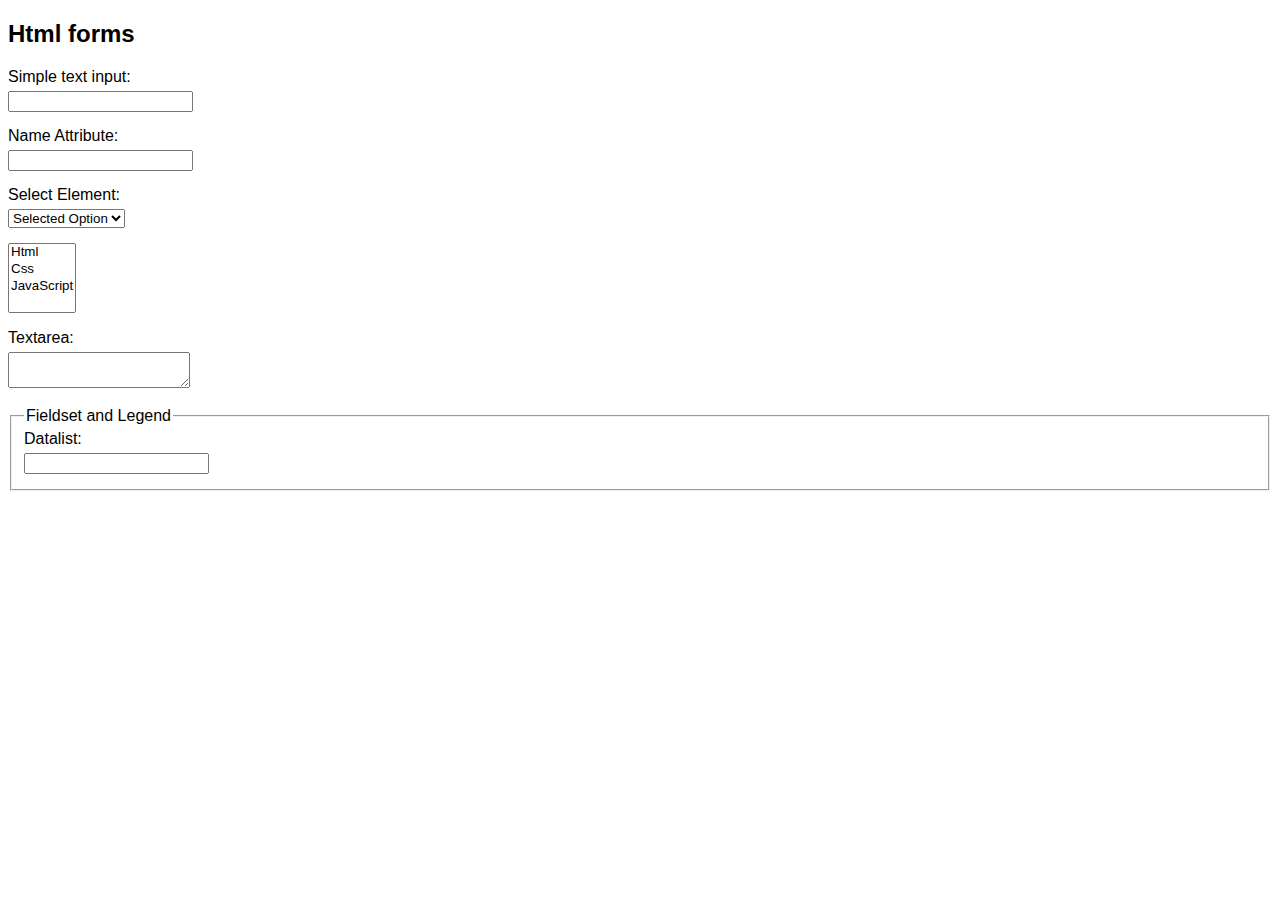
==== html-forms-section/index.html @ f01fb082 "Committing the last 12 things learned." ====
<!DOCTYPE html>
<html lang="en">
  <head>
    <meta charset="UTF-8" />
    <meta name="viewport" content="width=device-width, initial-scale=1.0" />
    <title>Html forms Knowlegde</title>
    <link rel="stylesheet" href="style.css" />
  </head>
  <body>
    <h2>Html forms</h2>
    <!--01 forms attributes -->
    <form action="register.php" method="get">
      <!-- 02 first input (text type) -->
      <div>
        <label> Simple text input:</label>
        <input type="text" />
      </div>
      <!-- 03 name attribute -->
      <div>
        <!-- 04 for attribute -->
        <label for="using-name-att">Name Attribute:</label>
        <input type="text" name="using-name-att" />
      </div>
      <!--05 select element -->
      <div>
        <label for="select-element">Select Element:</label>
        <select name="select-element">
          <!--06 value attribute -->
          <option value="i-got-it">I got it</option>
          <option value="need-to-study">I need to Study</option>
          <!-- 07 selected attribute -->
          <option value="selected-option" selected>Selected Option</option>
        </select>
      </div>
      <!-- 08 multiple attribute -->
      <div>
        <select name="multiple-atribute" multiple>
          <option value="html">Html</option>
          <option value="css">Css</option>
          <option value="javascript">JavaScript</option>
        </select>
      </div>
      <!-- 09 text area element -->
      <div>
        <label for="textarea-element">Textarea:</label>
        <textarea name="textarea-element" id=""></textarea>
      </div>
      <!-- 10 fieldset and legend -->
      <div>
        <fieldset>
          <legend>Fieldset and Legend</legend>
          <label for="datalist">Datalist:</label>
          <!-- 11 list attribute -->
          <input type="text" list="datalist-123" name="datalist" />
          <!--12 datalist -->
          <datalist id="datalist-123">
            <option value="Html"></option>
            <option value="Css"></option>
            <option value="JavaScript"></option>
          </datalist>
        </fieldset>
      </div>
    </form>
  </body>
</html>
---- html-forms-section/style.css ----
body {
  font-family: Arial, Helvetica, sans-serif;
}

div {
  margin-bottom: 15px;
}

div label,
div input {
  display: block;
  margin-bottom: 5px;
}
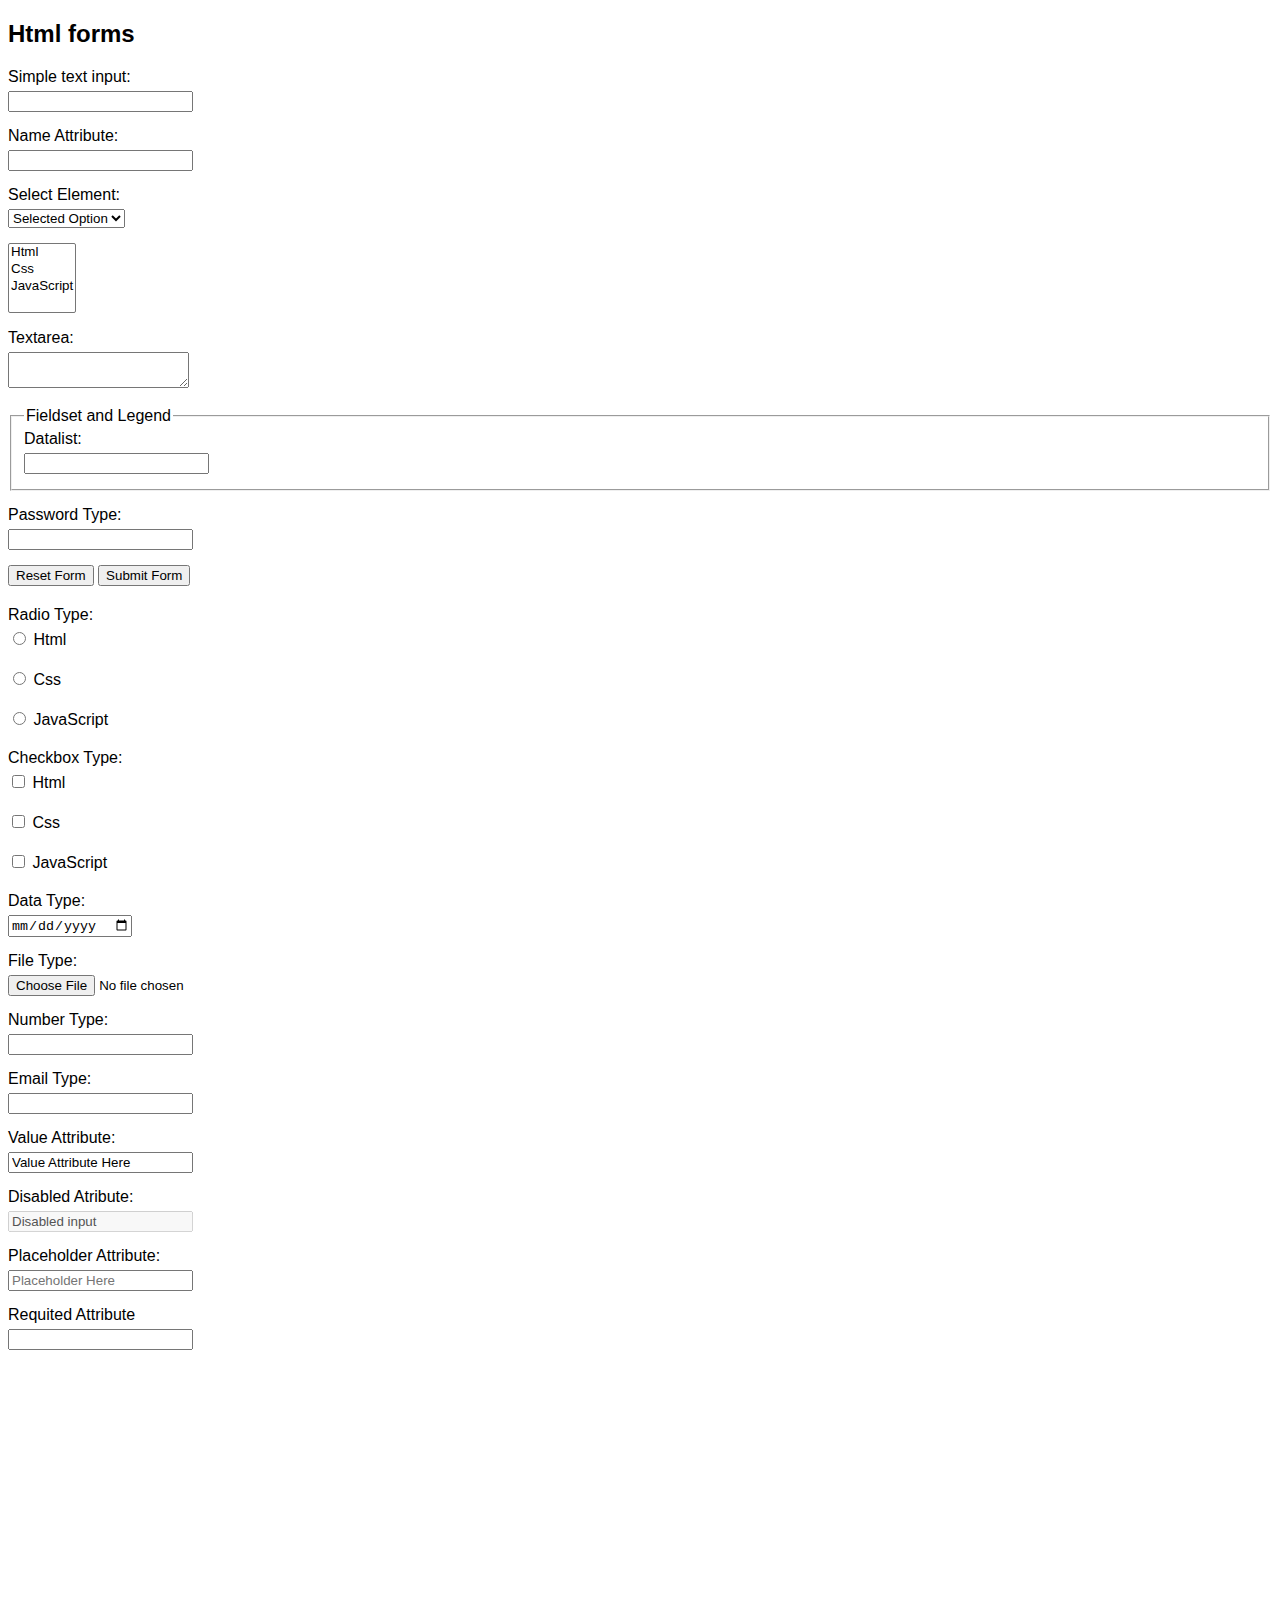
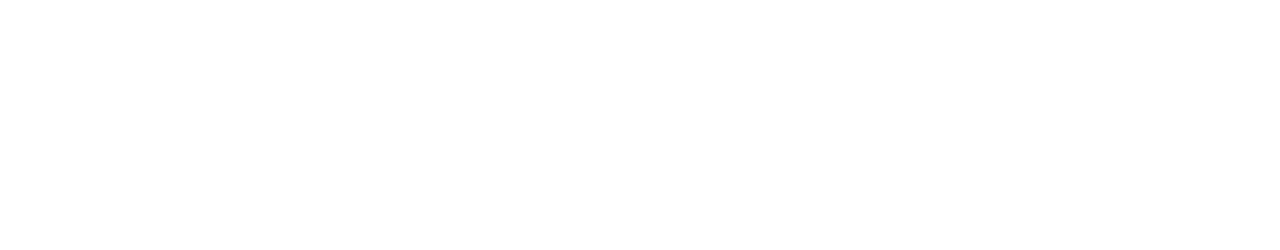
==== commit 55187929: "Adding another 12 things learned." ====
--- a/html-forms-section/index.html
+++ b/html-forms-section/index.html
@@ -60,6 +60,129 @@
           </datalist>
         </fieldset>
       </div>
+      <!-- 13 password type -->
+      <div>
+        <label for="password-type">Password Type:</label>
+        <input type="password" name="password-type" />
+      </div>
+      <!--14 reset type -->
+      <div class="inline-block">
+        <input type="reset" value="Reset Form" />
+      </div>
+      <!--15 Submit type -->
+      <div class="inline-block">
+        <input type="submit" value="Submit Form" />
+      </div>
+      <!--16 radio type -->
+      <div>
+        <label for="radio-type">Radio Type:</label>
+        <div>
+          <div>
+            <input
+              class="inline-block"
+              type="radio"
+              value="html"
+              name="radio-type"
+            />
+            <label class="inline-block" for="html">Html</label>
+          </div>
+          <div>
+            <input
+              class="inline-block"
+              type="radio"
+              value="css"
+              name="radio-type"
+            />
+            <label class="inline-block" for="css">Css</label>
+          </div>
+          <div>
+            <input
+              class="inline-block"
+              type="radio"
+              value="javascript"
+              name="radio-type"
+            />
+            <label class="inline-block" for="javascript">JavaScript</label>
+          </div>
+        </div>
+      </div>
+      <!-- 16 checkbox type -->
+      <div>
+        <label for="checkbox-type">Checkbox Type:</label>
+        <div>
+          <div>
+            <input
+              class="inline-block"
+              type="checkbox"
+              name="checkbox-type[]"
+              value="html"
+            />
+            <label class="inline-block" for="html">Html</label>
+          </div>
+          <div>
+            <input
+              class="inline-block"
+              type="checkbox"
+              name="checkbox-type[]"
+              value="css"
+            />
+            <label class="inline-block" for="css">Css</label>
+          </div>
+          <div>
+            <input
+              class="inline-block"
+              type="checkbox"
+              name="checkbox-type[]"
+              value="javascript"
+            />
+            <label class="inline-block" for="javascript">JavaScript</label>
+          </div>
+        </div>
+      </div>
+      <!-- 17 date type -->
+      <div>
+        <label for="data-type">Data Type:</label>
+        <input type="date" name="data-type" id="" />
+      </div>
+      <!-- 18 file type -->
+      <div>
+        <label for="file-type">File Type:</label>
+        <input type="file" name="file-type" />
+      </div>
+      <!-- 19 number type -->
+      <div>
+        <label for="number-type">Number Type:</label>
+        <input type="number" name="number-type" />
+      </div>
+      <!-- 20 email type -->
+      <div>
+        <label for="email-type">Email Type:</label>
+        <input type="email" name="email-type" />
+      </div>
+      <!-- 21 name attribute -->
+      <div>
+        <label for="name-att">Value Attribute:</label>
+        <input type="text" name="name-att" value="Value Attribute Here" />
+      </div>
+      <!-- 22 Desabled attribute -->
+      <div>
+        <label for="disabled-attibute">Disabled Atribute:</label>
+        <input type="text" value="Disabled input" disabled />
+      </div>
+      <!-- 23 Placeholder attribute -->
+      <div>
+        <label for="placeholder-att"> Placeholder Attribute:</label>
+        <input
+          type="text"
+          name="placeholder-att"
+          placeholder="Placeholder Here"
+        />
+      </div>
+      <!-- Required attribute -->
+      <div>
+        <label for="required-att">Requited Attribute</label>
+        <input type="text" name="required-att" required />
+      </div>
     </form>
   </body>
 </html>
--- a/html-forms-section/style.css
+++ b/html-forms-section/style.css
@@ -1,5 +1,6 @@
 body {
   font-family: Arial, Helvetica, sans-serif;
+  margin-bottom: 500px;
 }
 
 div {
@@ -11,3 +12,7 @@
   display: block;
   margin-bottom: 5px;
 }
+
+.inline-block {
+  display: inline-block;
+}
